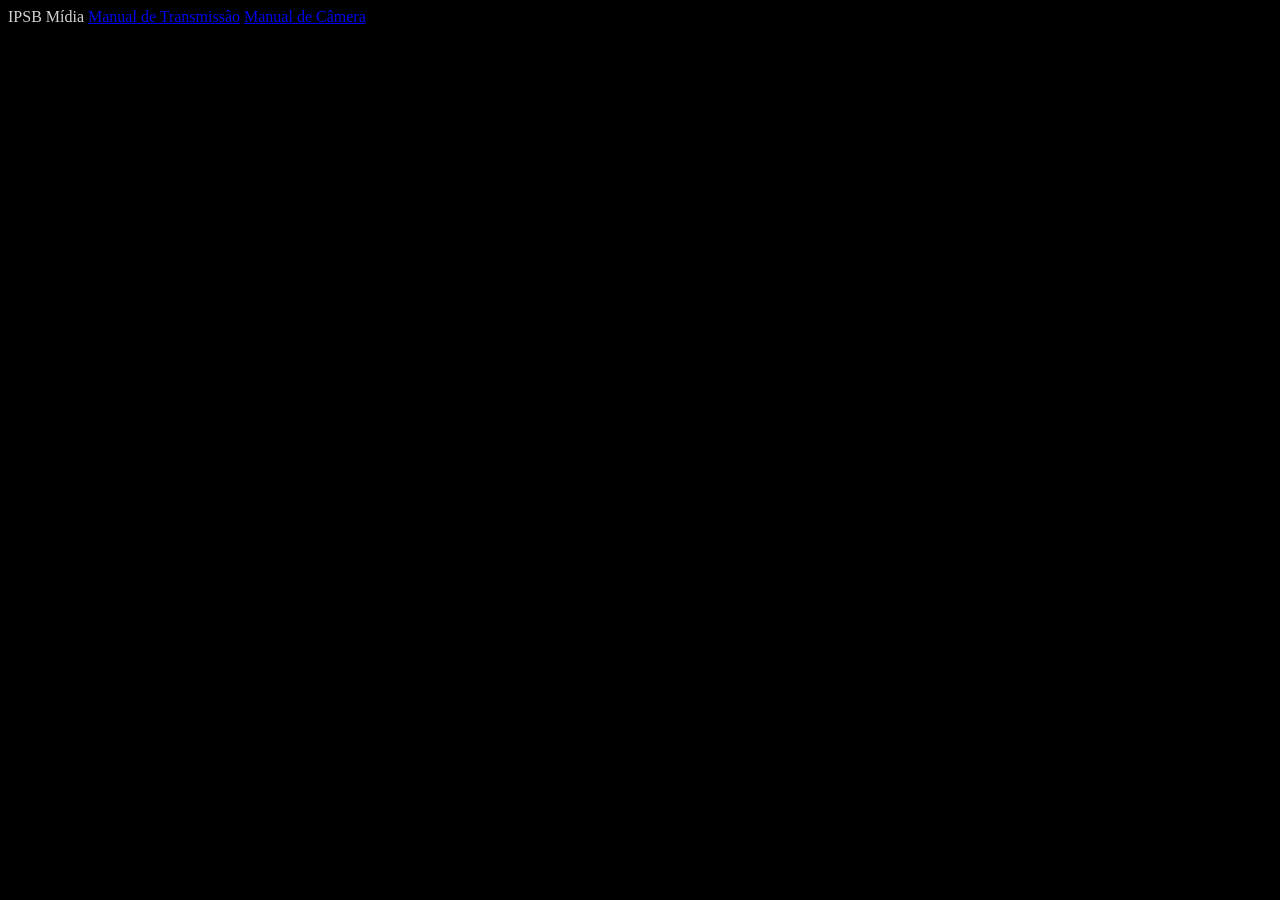
==== index.html @ b5000f81 "feat(tutorial): add transmission tutorial and base files" ====
<!doctype html>
<html lang="pt-br">
  <head>
    <meta charset="UTF-8" />
    <meta name="viewport" content="width=device-width, initial-scale=1.0" />
    <link rel="stylesheet" href="style.css" />
    <title>IPSB Mídia</title>
  </head>
  <body>
    <nav>
      <span>IPSB Mídia</span>
      <a href="./transmission.html">Manual de Transmissão</a>
      <a href="./camera.html">Manual de Câmera</a>
    </nav>
  </body>
</html>
---- style.css ----
body {
  background-color: black;
  color: lightgray;
}

.camera-number {
  text-align: center;
}
/* * {
  border: 1px solid grey;
} */
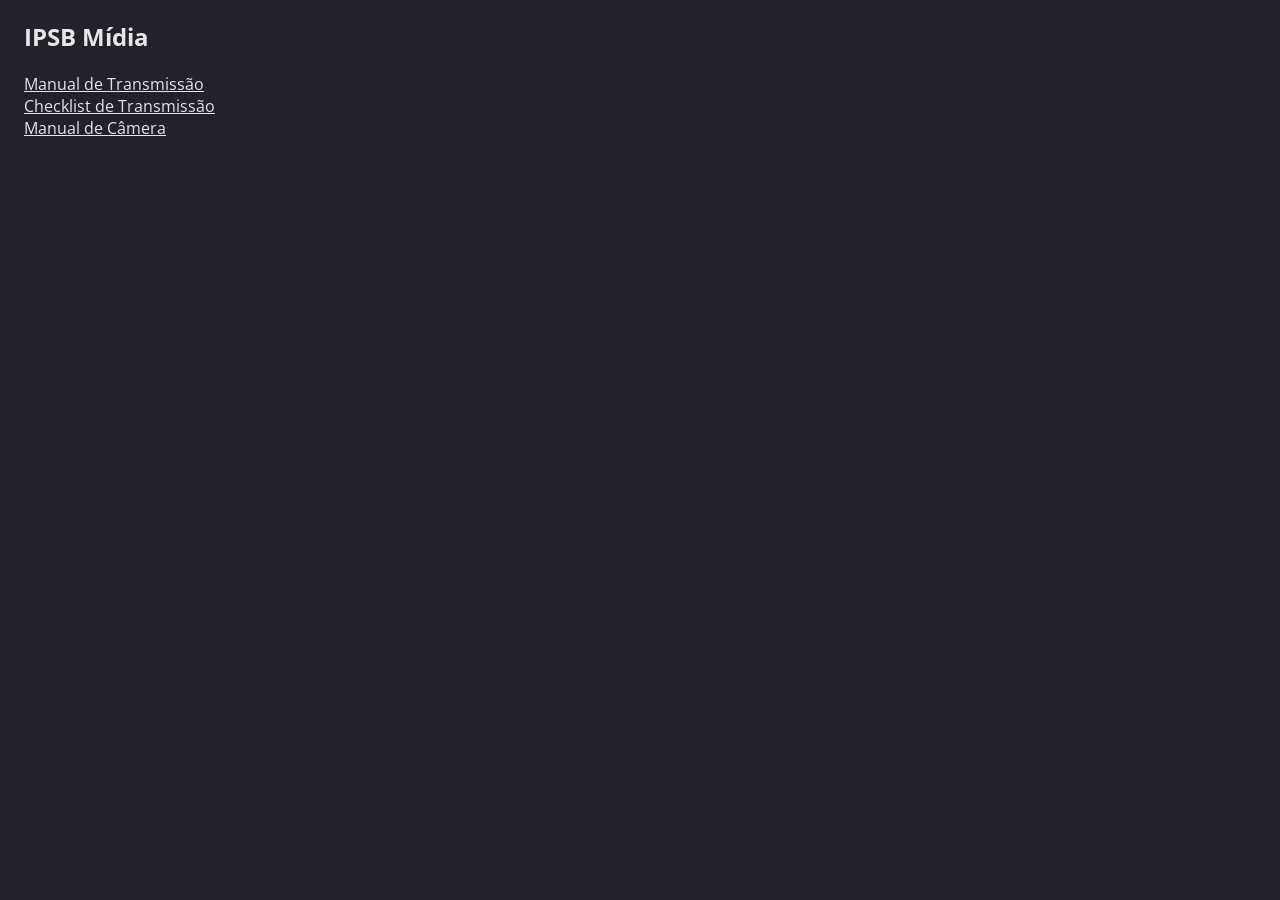
==== commit 966ee805: "feat(tutorial): add checklist and refactor" ====
--- a/index.html
+++ b/index.html
@@ -3,14 +3,17 @@
   <head>
     <meta charset="UTF-8" />
     <meta name="viewport" content="width=device-width, initial-scale=1.0" />
-    <link rel="stylesheet" href="style.css" />
+    <link rel="stylesheet" href="./style/style.css" />
     <title>IPSB Mídia</title>
   </head>
   <body>
     <nav>
-      <span>IPSB Mídia</span>
-      <a href="./transmission.html">Manual de Transmissão</a>
-      <a href="./camera.html">Manual de Câmera</a>
+      <h1>IPSB Mídia</h1>
+      <a href="./transmission/transmission.html">Manual de Transmissão</a><br>
+      <a href="./transmission/transmission_checklist.html"
+        >Checklist de Transmissão</a
+      ><br>
+      <a href="./camera/camera.html">Manual de Câmera</a><br>
     </nav>
   </body>
 </html>
--- a/style/style.css
+++ b/style/style.css
@@ -0,0 +1,35 @@
+@font-face {
+  font-family: Open-Sans;
+  src: url(./Open_Sans/OpenSans-VariableFont_wdth\,wght.ttf);
+}
+
+@font-face {
+  font-family: Open-Sans;
+  src: url(./Open_Sans/OpenSans-Italic-VariableFont_wdth\,wght.ttf);
+  font-style: italic;
+}
+
+body {
+  background-color: rgb(32, 35, 42);
+  color: rgb(230, 230, 230);
+  font-family: "Open-Sans";
+  padding: 0px 16px 16px 16px;
+}
+
+a,
+a:visited,
+a:active {
+  color: inherit;
+}
+
+.camera-number {
+  text-align: center;
+}
+
+.camera-angle-image {
+  width: 300px;
+}
+
+/* * {
+  border: 1px solid grey;
+} */
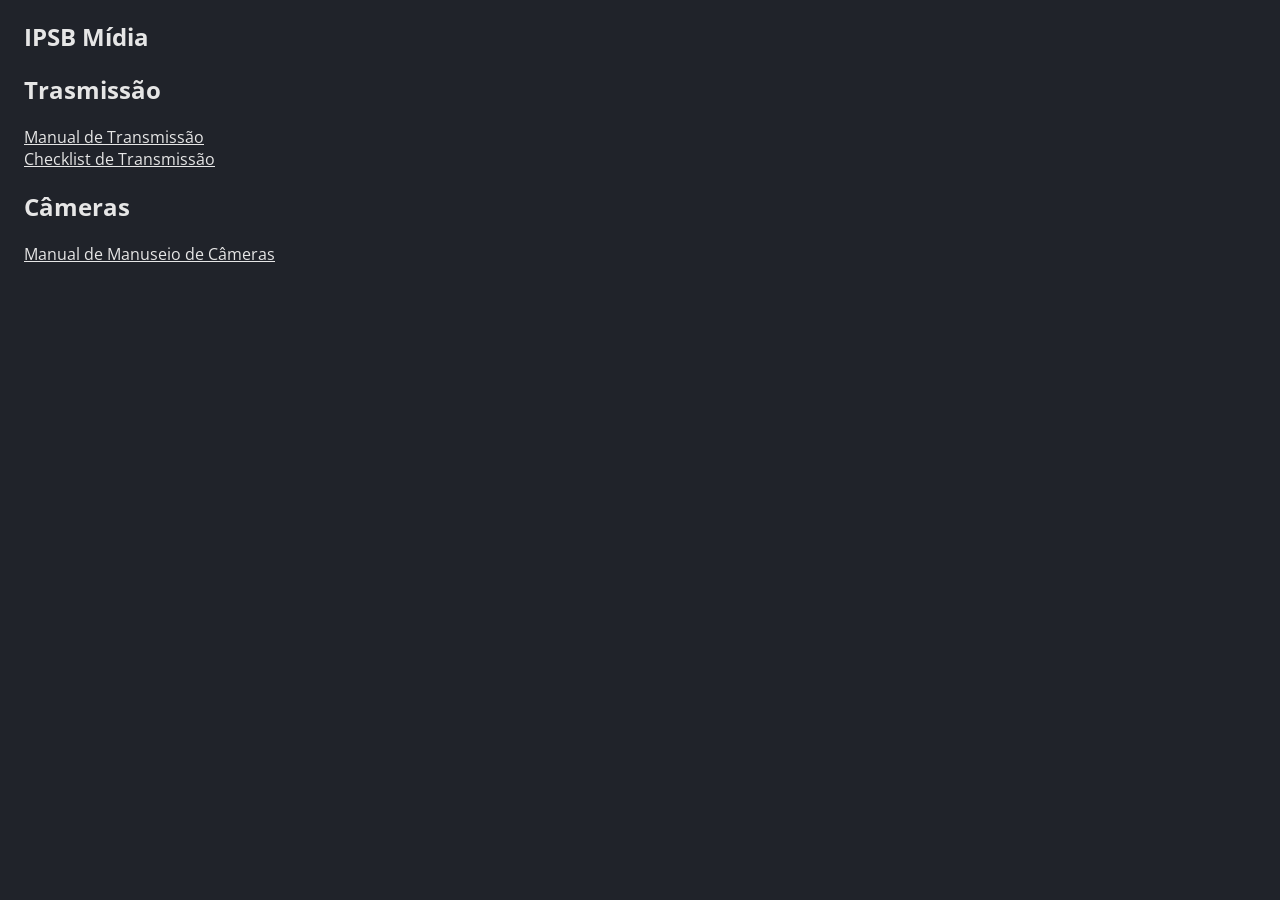
==== commit 30b79d6b: "feat(tutorial): add camera page and improve transmission" ====
--- a/index.html
+++ b/index.html
@@ -9,11 +9,15 @@
   <body>
     <nav>
       <h1>IPSB Mídia</h1>
-      <a href="./transmission/transmission.html">Manual de Transmissão</a><br>
+
+      <h2>Trasmissão</h2>
+      <a href="./transmission/transmission.html">Manual de Transmissão</a><br />
       <a href="./transmission/transmission_checklist.html"
         >Checklist de Transmissão</a
-      ><br>
-      <a href="./camera/camera.html">Manual de Câmera</a><br>
+      >
+
+      <h2>Câmeras</h2>
+      <a href="./camera/camera.html">Manual de Manuseio de Câmeras</a><br />
     </nav>
   </body>
 </html>
--- a/style/style.css
+++ b/style/style.css
@@ -30,6 +30,14 @@
   width: 300px;
 }
 
+.camera-settings-image {
+  margin: 8px 0px 8px 0px;
+  width: 300px;
+}
+
+img {
+  border-radius: 4px;
+}
 /* * {
   border: 1px solid grey;
 } */
